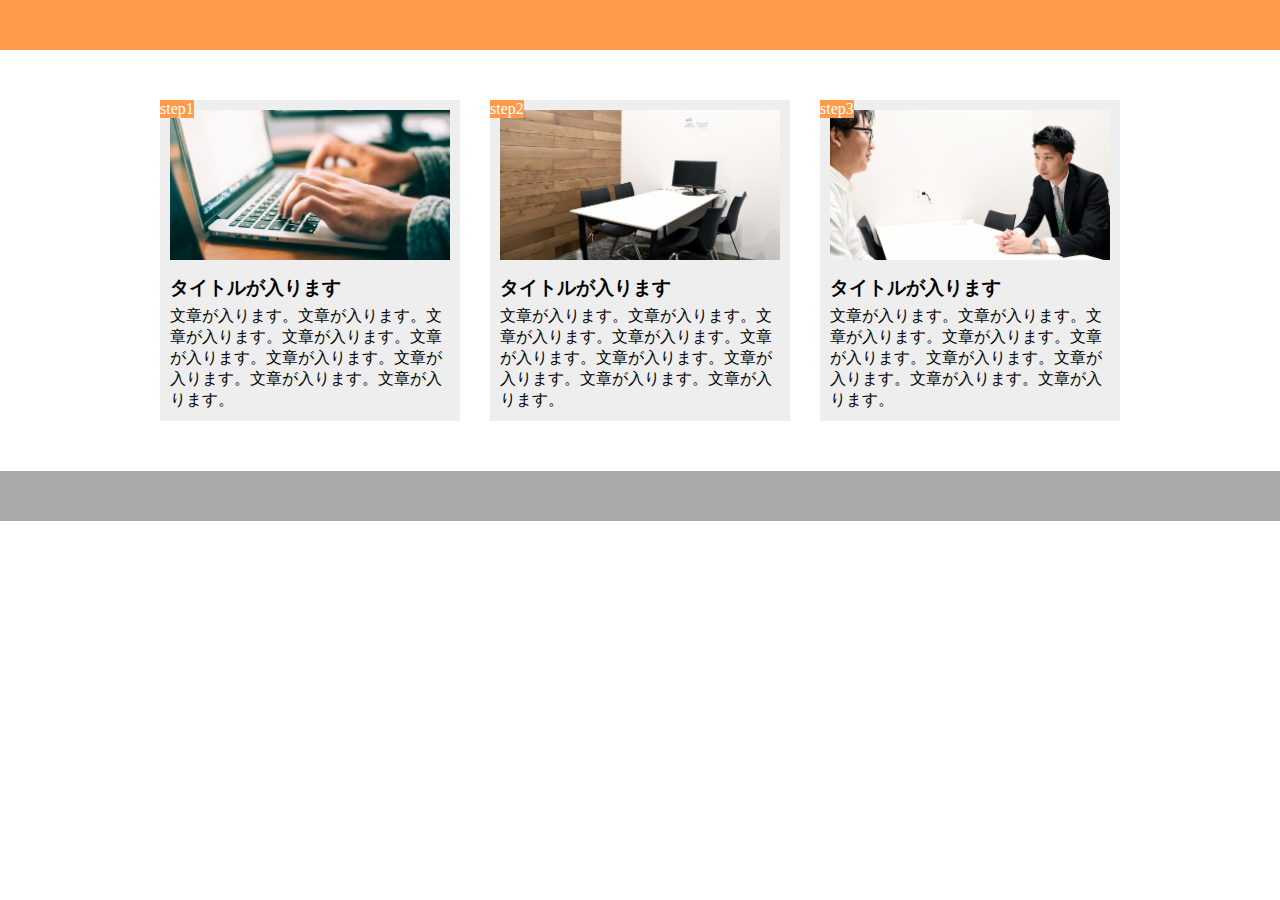
==== HTML9/index.html @ 71356d39 "first commit" ====
<!DOCTYPE html>
<html lang="ja">
  <head>
    <meta charset="UTF-8" />
    <title>9章演習</title>
    <link rel="stylesheet" href="style.css" />
  </head>
  <body>
    <header></header>
    <main>
      <div class="step-box">
        <div class="step-img1"></div>
        <span class="step-num">step1</span>
        <h3 class="title">タイトルが入ります</h3>
        <p class="text">
          文章が入ります。文章が入ります。文章が入ります。文章が入ります。文章が入ります。文章が入ります。文章が入ります。文章が入ります。文章が入ります。
        </p>
      </div>

      <div class="step-box">
        <div class="step-img2"></div>
        <span class="step-num">step2</span>
        <h3 class="title">タイトルが入ります</h3>
        <p class="text">
          文章が入ります。文章が入ります。文章が入ります。文章が入ります。文章が入ります。文章が入ります。文章が入ります。文章が入ります。文章が入ります。
        </p>
      </div>

      <div class="step-box">
        <div class="step-img3"></div>
        <span class="step-num">step3</span>
        <h3 class="title">タイトルが入ります</h3>
        <p class="text">
          文章が入ります。文章が入ります。文章が入ります。文章が入ります。文章が入ります。文章が入ります。文章が入ります。文章が入ります。文章が入ります。
        </p>
      </div>
    </main>
    <footer></footer>
  </body>
</html>
---- HTML9/style.css ----
* {
    box-sizing: border-box;
    margin: 0;
    padding: 0;
  }
  
  header {
    height: 50px;
    background-color: #ff9a4b;
  }
  
  main {
    width: 960px;
    margin: 50px auto;
    display: flex;
  }
  
  .step-box {
    width: 300px;
    margin-right: 30px;
    padding: 10px;
    position: relative;
    background-color: #eee;
  }
  
  .step-box:last-child {
    margin-right: 0;
  }
  
  .step-img1 {
    height: 150px;
    background-image: url(img/flow01.png);
    background-position: bottom;
    background-size: cover;
  }
  
  .step-img2 {
    height: 150px;
    background-image: url(img/flow02.png);
    background-position: bottom;
    background-size: cover;
  }
  
  .step-img3 {
    height: 150px;
    background-image: url(img/flow03.png);
    background-position: bottom;
    background-size: cover;
  }
  
  .step-num {
    position: absolute;
    top: 0;
    left: 0;
    background-color: #ff9a4b;
    color: #fff;
  }
  
  .title {
    margin: 15px 0 5px;
  }
  
  footer {
    height: 50px;
    background-color: #aaa;
  }
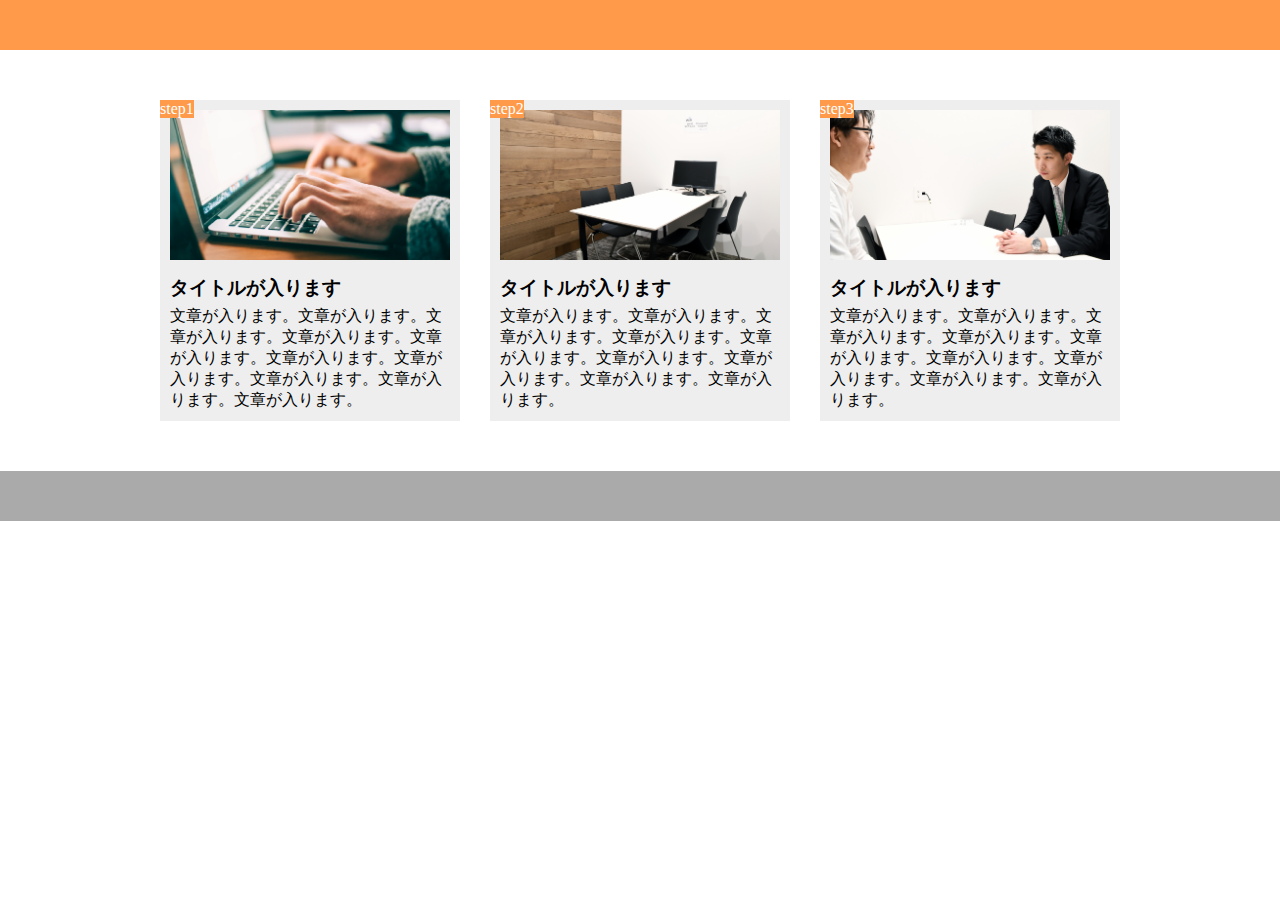
==== commit f22ee259: "Update" ====
--- a/HTML9/index.html
+++ b/HTML9/index.html
@@ -13,7 +13,7 @@
         <span class="step-num">step1</span>
         <h3 class="title">タイトルが入ります</h3>
         <p class="text">
-          文章が入ります。文章が入ります。文章が入ります。文章が入ります。文章が入ります。文章が入ります。文章が入ります。文章が入ります。文章が入ります。
+          文章が入ります。文章が入ります。文章が入ります。文章が入ります。文章が入ります。文章が入ります。文章が入ります。文章が入ります。文章が入ります。文章が入ります。
         </p>
       </div>
 
